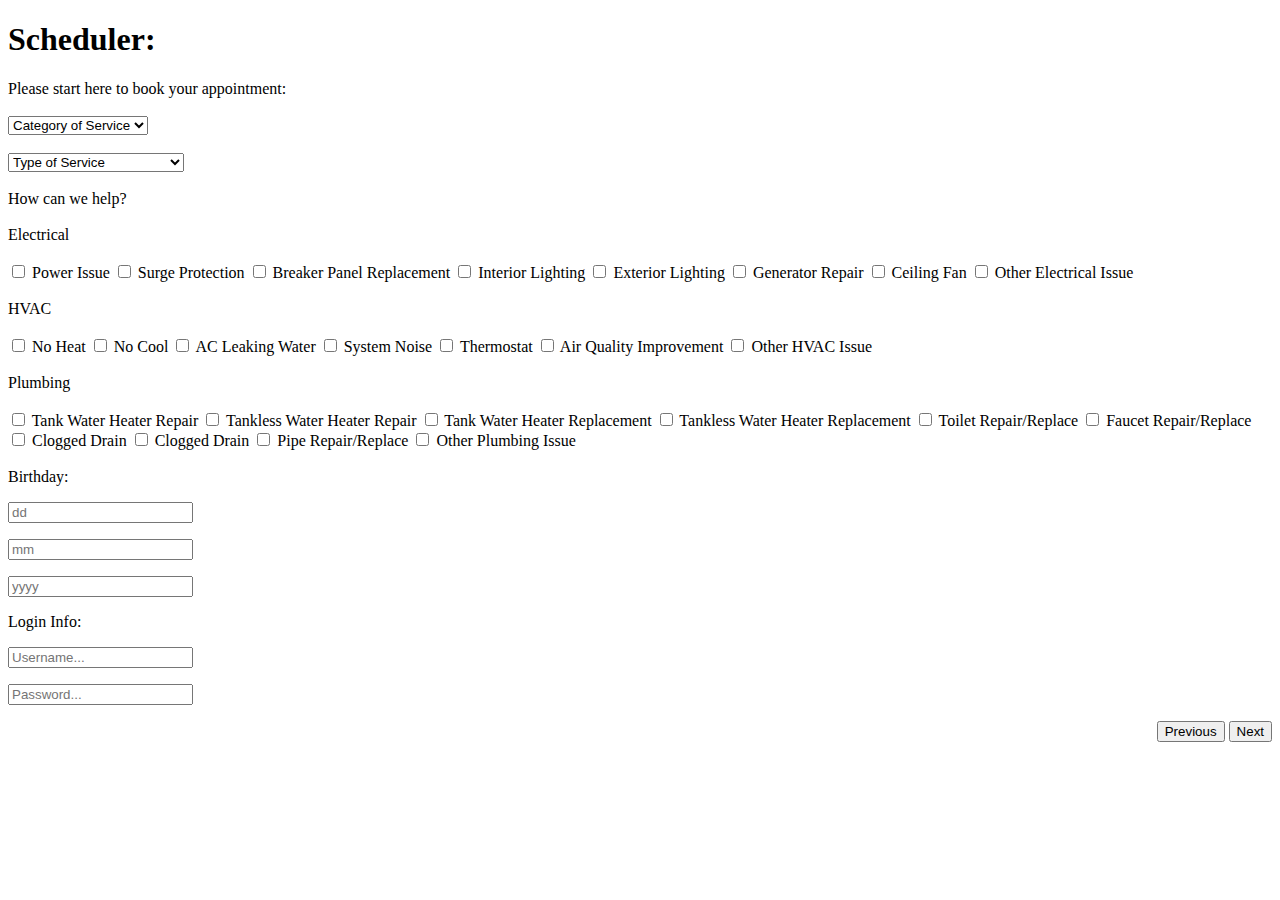
==== frontend/index2.html @ 3a189a12 "Adding in index2 for step form functionality" ====
<!DOCTYPE html>
<html>
    <head>
        <meta charset="utf-8">
        <meta name="viewport" content="width=device-width, initial-scale=1.0">
        <title>Scheduler</title>
        <link rel="stylesheet" href="https://cdn.jsdelivr.net/npm/bootstrap@4.5.3/dist/css/bootstrap.min.css" integrity="sha384-TX8t27EcRE3e/ihU7zmQxVncDAy5uIKz4rEkgIXeMed4M0jlfIDPvg6uqKI2xXr2" crossorigin="anonymous">
        <link href="https://fonts.googleapis.com/css?family=Raleway" rel="stylesheet">
        <link rel="stylesheet" href="styles/styles.css">   

   </head>
    <body>

        <form id="regForm" action="https://www.w3schools.com/action_page.php">
            <h1>Scheduler:</h1>
            <!-- One "tab" for each step in the form: -->
            <div class="tab"> Please start here to book your appointment: <br><br>

                <select class="custom-select" id="service-select">
                    <option value="none" selected disabled hidden> Category of Service </option> 
                    <option value="Electrical">Electrical</option>
                    <option value="HVAC">HVAC</option>
                    <option value="Plumbing">Plumbing</option>
                </select> <br><br>

                <select class="custom-select">
                    <option value="none" selected disabled hidden> Type of Service</option>
                    <option value="Repair">Repair/Service</option>
                    <option value="Maintenance">Maintenance</option>
                    <option value="Estimate">Estimate for Replacement</option>
                </select> <br><br>
            </div>

            <div class="tab">How can we help? <br><br>

                Electrical <br><br>
                <div class="btn-group-toggle" data-toggle="buttons">
                    <label class="btn btn-outline-secondary">
                      <input type="checkbox" name= "Power Issue"> Power Issue
                    </label>
                    <label class="btn btn-outline-secondary">
                        <input type="checkbox" name= "Surge Protection"> Surge Protection
                    </label>
                    <label class="btn btn-outline-secondary">
                        <input type="checkbox" name= "Breaker Panel Replacement"> Breaker Panel Replacement
                    </label>
                    <label class="btn btn-outline-secondary">
                        <input type="checkbox" name= "Interior Lighting"> Interior Lighting
                    </label>
                    <label class="btn btn-outline-secondary">
                        <input type="checkbox" name= "Exterior Lighting"> Exterior Lighting
                    </label>
                    <label class="btn btn-outline-secondary">
                        <input type="checkbox" name= "Generator Repair"> Generator Repair
                    </label>
                    <label class="btn btn-outline-secondary">
                        <input type="checkbox" name= "Ceiling Fan"> Ceiling Fan
                    </label>
                    <label class="btn btn-outline-secondary">
                        <input type="checkbox" name= "Other Electrical Issue"> Other Electrical Issue
                    </label>
                </div> <br>




                HVAC <br><br>
                <div class="btn-group-toggle" data-toggle="buttons">
                    <label class="btn btn-outline-secondary">
                      <input type="checkbox" name= "No Heat"> No Heat
                    </label>
                    <label class="btn btn-outline-secondary">
                        <input type="checkbox" name= "No Cool"> No Cool
                    </label>
                    <label class="btn btn-outline-secondary">
                        <input type="checkbox" name= "AC Leaking Water"> AC Leaking Water
                    </label>
                    <label class="btn btn-outline-secondary">
                        <input type="checkbox" name= "System Noise"> System Noise
                    </label>
                    <label class="btn btn-outline-secondary">
                        <input type="checkbox" name= "Thermostat"> Thermostat
                    </label>
                    <label class="btn btn-outline-secondary">
                        <input type="checkbox" name= "Air Quality Improvement"> Air Quality Improvement
                    </label>
                    <label class="btn btn-outline-secondary">
                        <input type="checkbox" name= "Other HVAC Issue"> Other HVAC Issue
                    </label>
                </div> <br>

                Plumbing <br><br>
                <div class="btn-group-toggle" data-toggle="buttons">
                    <label class="btn btn-outline-secondary">
                      <input type="checkbox" name= "No Heat"> Tank Water Heater Repair
                    </label>
                    <label class="btn btn-outline-secondary">
                        <input type="checkbox" name= "No Heat"> Tankless Water Heater Repair
                    </label>
                    <label class="btn btn-outline-secondary">
                        <input type="checkbox" name= "No Heat"> Tank Water Heater Replacement
                    </label>
                    <label class="btn btn-outline-secondary">
                        <input type="checkbox" name= "No Heat"> Tankless Water Heater Replacement
                    </label>
                    <label class="btn btn-outline-secondary">
                        <input type="checkbox" name= "No Heat"> Toilet Repair/Replace
                    </label>
                    <label class="btn btn-outline-secondary">
                        <input type="checkbox" name= "No Heat"> Faucet Repair/Replace
                    </label>
                    <label class="btn btn-outline-secondary">
                        <input type="checkbox" name= "No Heat"> Clogged Drain
                    </label>
                    <label class="btn btn-outline-secondary">
                        <input type="checkbox" name= "No Heat"> Clogged Drain
                    </label>
                    <label class="btn btn-outline-secondary">
                        <input type="checkbox" name= "No Heat"> Pipe Repair/Replace
                    </label>
                    <label class="btn btn-outline-secondary">
                        <input type="checkbox" name= "No Heat"> Other Plumbing Issue
                    </label>
                </div> <br>

            </div>

            </div>

            <div class="tab">Birthday:
                <p><input placeholder="dd" oninput="this.className = ''" name="dd"></p>
                <p><input placeholder="mm" oninput="this.className = ''" name="nn"></p>
                <p><input placeholder="yyyy" oninput="this.className = ''" name="yyyy"></p>
            </div>
            <div class="tab">Login Info:
                <p><input placeholder="Username..." oninput="this.className = ''" name="uname"></p>
                <p><input placeholder="Password..." oninput="this.className = ''" name="pword" type="password"></p>
            </div>
            <div style="overflow:auto;">
                <div style="float:right;">
                <button type="button" id="prevBtn" onclick="nextPrev(-1)">Previous</button>
                <button type="button" id="nextBtn" onclick="nextPrev(1)">Next</button>
                </div>
            </div>
            <!-- Circles which indicates the steps of the form: -->
            <div style="text-align:center;margin-top:40px;">
                <span class="step"></span>
                <span class="step"></span>
                <span class="step"></span>
                <span class="step"></span>
            </div>
        </form>


        <script src="https://code.jquery.com/jquery-3.5.1.slim.min.js" integrity="sha384-DfXdz2htPH0lsSSs5nCTpuj/zy4C+OGpamoFVy38MVBnE+IbbVYUew+OrCXaRkfj" crossorigin="anonymous"></script>
        <script src="https://cdn.jsdelivr.net/npm/bootstrap@4.5.3/dist/js/bootstrap.bundle.min.js" integrity="sha384-ho+j7jyWK8fNQe+A12Hb8AhRq26LrZ/JpcUGGOn+Y7RsweNrtN/tE3MoK7ZeZDyx" crossorigin="anonymous"></script>
        <script src="./src/step_form.js"></script>
        <script src="./src/service.js"></script>
        <script src="./src/location.js"></script>
        <script src="./src/user.js"></script>
        <script src="./src/index.js"></script>

    </body>

</html>
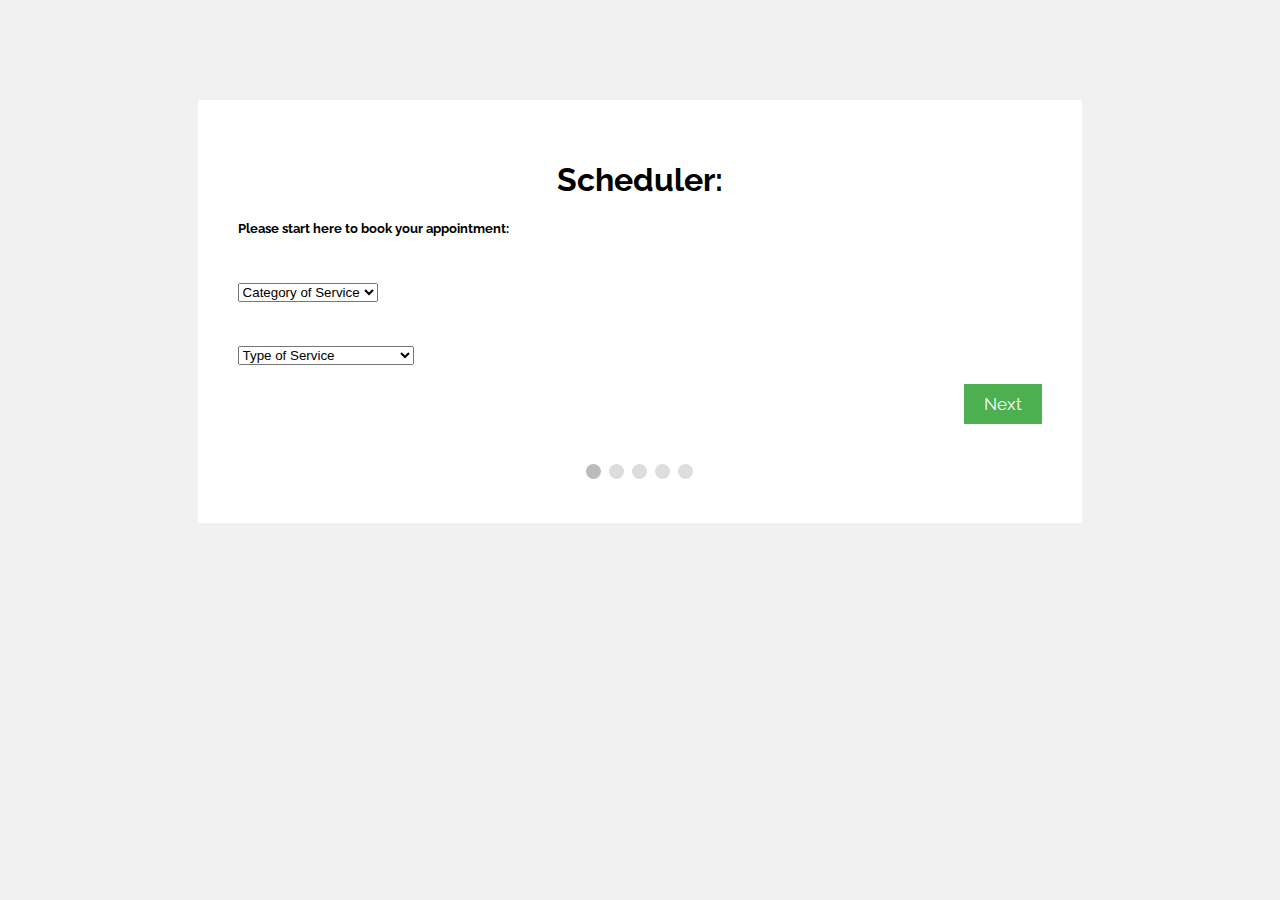
==== commit 8473377d: "Removed HTML of form tabs to incorporate into JS" ====
--- a/frontend/index2.html
+++ b/frontend/index2.html
@@ -11,19 +11,20 @@
    </head>
     <body>
 
-        <form id="regForm" action="https://www.w3schools.com/action_page.php">
+        <!-- <form id="regForm" action="https://www.w3schools.com/action_page.php"> -->
+        <form id="regForm">
             <h1>Scheduler:</h1>
             <!-- One "tab" for each step in the form: -->
-            <div class="tab"> Please start here to book your appointment: <br><br>
-
-                <select class="custom-select" id="service-select">
+            <div class="tab" id="service-tab-select"> 
+                <h5>Please start here to book your appointment:</h5>
+                <select class="custom-select" id="category-select">
                     <option value="none" selected disabled hidden> Category of Service </option> 
                     <option value="Electrical">Electrical</option>
                     <option value="HVAC">HVAC</option>
                     <option value="Plumbing">Plumbing</option>
                 </select> <br><br>
 
-                <select class="custom-select">
+                <select class="custom-select" id="service-select" >
                     <option value="none" selected disabled hidden> Type of Service</option>
                     <option value="Repair">Repair/Service</option>
                     <option value="Maintenance">Maintenance</option>
@@ -31,111 +32,38 @@
                 </select> <br><br>
             </div>
 
-            <div class="tab">How can we help? <br><br>
+            <div class="tab" id="issue-tab-select"></div>
+            <div class="tab" id="details-tab-select"></div>
+            <div class="tab" id="person-tab-details"></div>
 
-                Electrical <br><br>
-                <div class="btn-group-toggle" data-toggle="buttons">
-                    <label class="btn btn-outline-secondary">
-                      <input type="checkbox" name= "Power Issue"> Power Issue
-                    </label>
-                    <label class="btn btn-outline-secondary">
-                        <input type="checkbox" name= "Surge Protection"> Surge Protection
-                    </label>
-                    <label class="btn btn-outline-secondary">
-                        <input type="checkbox" name= "Breaker Panel Replacement"> Breaker Panel Replacement
-                    </label>
-                    <label class="btn btn-outline-secondary">
-                        <input type="checkbox" name= "Interior Lighting"> Interior Lighting
-                    </label>
-                    <label class="btn btn-outline-secondary">
-                        <input type="checkbox" name= "Exterior Lighting"> Exterior Lighting
-                    </label>
-                    <label class="btn btn-outline-secondary">
-                        <input type="checkbox" name= "Generator Repair"> Generator Repair
-                    </label>
-                    <label class="btn btn-outline-secondary">
-                        <input type="checkbox" name= "Ceiling Fan"> Ceiling Fan
-                    </label>
-                    <label class="btn btn-outline-secondary">
-                        <input type="checkbox" name= "Other Electrical Issue"> Other Electrical Issue
-                    </label>
-                </div> <br>
-
-
-
-
-                HVAC <br><br>
-                <div class="btn-group-toggle" data-toggle="buttons">
-                    <label class="btn btn-outline-secondary">
-                      <input type="checkbox" name= "No Heat"> No Heat
-                    </label>
-                    <label class="btn btn-outline-secondary">
-                        <input type="checkbox" name= "No Cool"> No Cool
-                    </label>
-                    <label class="btn btn-outline-secondary">
-                        <input type="checkbox" name= "AC Leaking Water"> AC Leaking Water
-                    </label>
-                    <label class="btn btn-outline-secondary">
-                        <input type="checkbox" name= "System Noise"> System Noise
-                    </label>
-                    <label class="btn btn-outline-secondary">
-                        <input type="checkbox" name= "Thermostat"> Thermostat
-                    </label>
-                    <label class="btn btn-outline-secondary">
-                        <input type="checkbox" name= "Air Quality Improvement"> Air Quality Improvement
-                    </label>
-                    <label class="btn btn-outline-secondary">
-                        <input type="checkbox" name= "Other HVAC Issue"> Other HVAC Issue
-                    </label>
-                </div> <br>
-
-                Plumbing <br><br>
-                <div class="btn-group-toggle" data-toggle="buttons">
-                    <label class="btn btn-outline-secondary">
-                      <input type="checkbox" name= "No Heat"> Tank Water Heater Repair
-                    </label>
-                    <label class="btn btn-outline-secondary">
-                        <input type="checkbox" name= "No Heat"> Tankless Water Heater Repair
-                    </label>
-                    <label class="btn btn-outline-secondary">
-                        <input type="checkbox" name= "No Heat"> Tank Water Heater Replacement
-                    </label>
-                    <label class="btn btn-outline-secondary">
-                        <input type="checkbox" name= "No Heat"> Tankless Water Heater Replacement
-                    </label>
-                    <label class="btn btn-outline-secondary">
-                        <input type="checkbox" name= "No Heat"> Toilet Repair/Replace
-                    </label>
-                    <label class="btn btn-outline-secondary">
-                        <input type="checkbox" name= "No Heat"> Faucet Repair/Replace
-                    </label>
-                    <label class="btn btn-outline-secondary">
-                        <input type="checkbox" name= "No Heat"> Clogged Drain
-                    </label>
-                    <label class="btn btn-outline-secondary">
-                        <input type="checkbox" name= "No Heat"> Clogged Drain
-                    </label>
-                    <label class="btn btn-outline-secondary">
-                        <input type="checkbox" name= "No Heat"> Pipe Repair/Replace
-                    </label>
-                    <label class="btn btn-outline-secondary">
-                        <input type="checkbox" name= "No Heat"> Other Plumbing Issue
-                    </label>
-                </div> <br>
-
+            <div class="tab" id="location-tab-details">
+                <div class="form-group">
+                    <label for="inputAddress">Address</label>
+                    <input type="text" class="form-control" id="inputAddress" placeholder="1234 Main St">
+                </div>
+                <div class="form-group">
+                    <label for="inputAddress2">Address 2</label>
+                    <input type="text" class="form-control" id="inputAddress2" placeholder="Apartment, studio, or floor">
+                </div>
+                <div class="form-row">
+                    <div class="form-group col-md-6">
+                    <label for="inputCity">City</label>
+                    <input type="text" class="form-control" id="inputCity">
+                    </div>
+                    <div class="form-group col-md-4">
+                    <label for="inputState">State</label>
+                    <select id="inputState" class="form-control">
+                        <option selected>Choose...</option>
+                        <option>...</option>
+                    </select>
+                    </div>
+                    <div class="form-group col-md-2">
+                    <label for="inputZip">Zip</label>
+                    <input type="text" class="form-control" id="inputZip">
+                    </div>
+                  </div>
             </div>
 
-            </div>
-
-            <div class="tab">Birthday:
-                <p><input placeholder="dd" oninput="this.className = ''" name="dd"></p>
-                <p><input placeholder="mm" oninput="this.className = ''" name="nn"></p>
-                <p><input placeholder="yyyy" oninput="this.className = ''" name="yyyy"></p>
-            </div>
-            <div class="tab">Login Info:
-                <p><input placeholder="Username..." oninput="this.className = ''" name="uname"></p>
-                <p><input placeholder="Password..." oninput="this.className = ''" name="pword" type="password"></p>
-            </div>
             <div style="overflow:auto;">
                 <div style="float:right;">
                 <button type="button" id="prevBtn" onclick="nextPrev(-1)">Previous</button>
@@ -144,6 +72,7 @@
             </div>
             <!-- Circles which indicates the steps of the form: -->
             <div style="text-align:center;margin-top:40px;">
+                <span class="step"></span>
                 <span class="step"></span>
                 <span class="step"></span>
                 <span class="step"></span>
--- a/frontend/styles/styles.css
+++ b/frontend/styles/styles.css
@@ -0,0 +1,99 @@
+* {
+  box-sizing: border-box;
+}
+
+body {
+  background-color: #f1f1f1;
+}
+
+#regForm {
+  background-color: #ffffff;
+  margin: 100px auto;
+  font-family: Raleway;
+  padding: 40px;
+  width: 70%;
+  min-width: 300px;
+}
+
+h1 {
+  text-align: center;  
+}
+
+input {
+  padding: 10px;
+  width: 100%;
+  font-size: 17px;
+  font-family: Raleway;
+  border: 1px solid #aaaaaa;
+}
+
+/* Mark input boxes that gets an error on validation: */
+input.invalid {
+  background-color: #ffdddd;
+}
+
+/* Hide all steps by default: */
+.tab {
+  display: none;
+}
+
+button {
+  background-color: #4CAF50;
+  color: #ffffff;
+  border: none;
+  padding: 10px 20px;
+  font-size: 17px;
+  font-family: Raleway;
+  cursor: pointer;
+}
+
+button:hover {
+  opacity: 0.8;
+}
+
+#prevBtn {
+  background-color: #bbbbbb;
+}
+
+/* Make circles that indicate the steps of the form: */
+.step {
+  height: 15px;
+  width: 15px;
+  margin: 0 2px;
+  background-color: #bbbbbb;
+  border: none;  
+  border-radius: 50%;
+  display: inline-block;
+  opacity: 0.5;
+}
+
+.step.active {
+  opacity: 1;
+}
+
+/* Mark the steps that are finished and valid: */
+.step.finish {
+  background-color: #4CAF50;
+}
+
+
+
+
+
+/* adding in my own customizations */
+
+div.btn-group-toggle {
+    margin: 25px ;
+}
+
+label.btn-outline-secondary {
+    margin: 10px ;
+}
+
+div.form-group {
+    margin-top: 25px;
+}
+
+select.custom-select {
+    margin-top: 25px;
+}